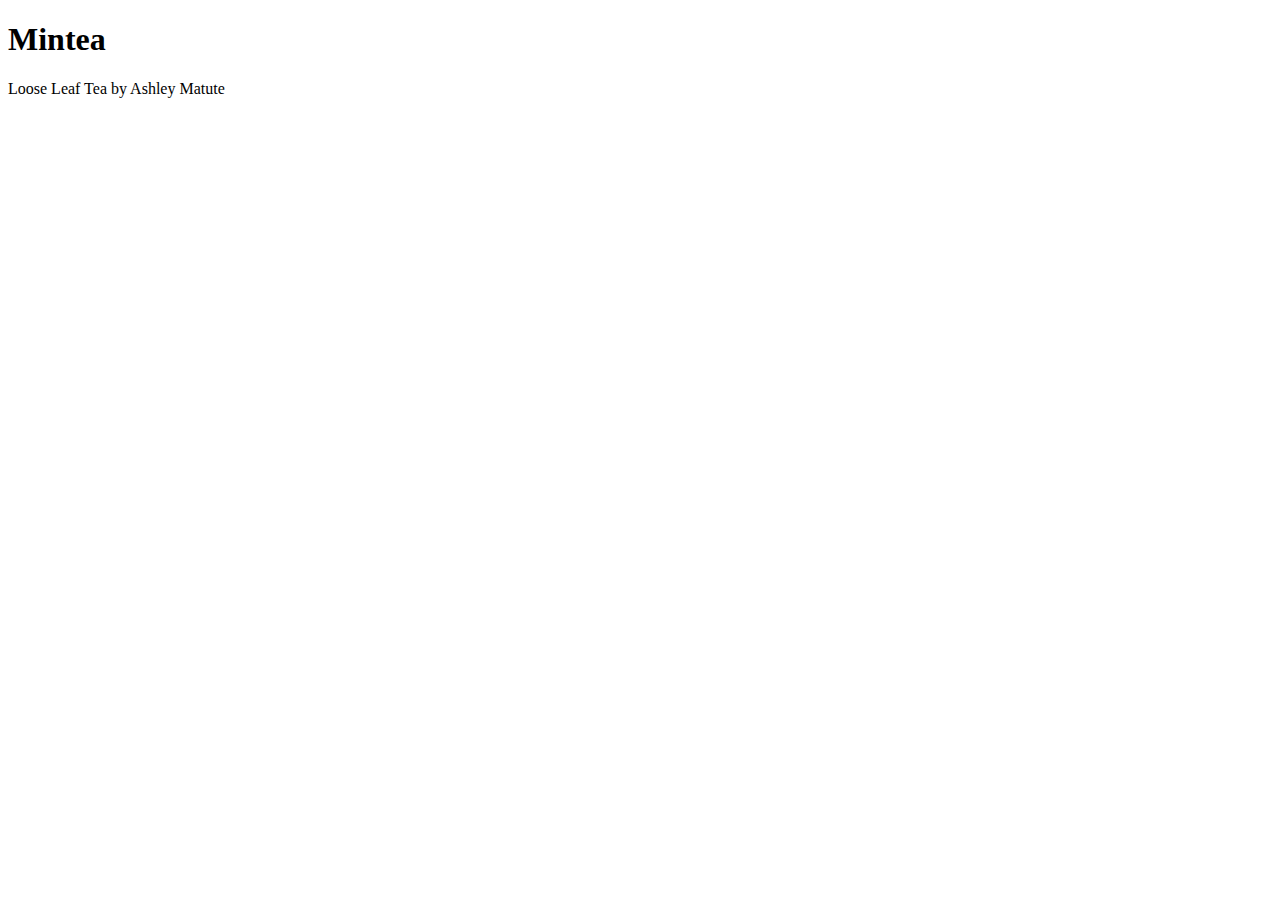
==== index.html @ f8e865d9 "Unit 1 Project" ====
<!DOCTYPE html>	
<html>	

	<head>
		<title>Mintea</title>
		<link rel="stylesheet" type="text/css" href="css/style.css">
	</head>

	<body>
		<h1>Mintea</h1>
		<p>Loose Leaf Tea by Ashley Matute</p>
	</body>
	
</html>
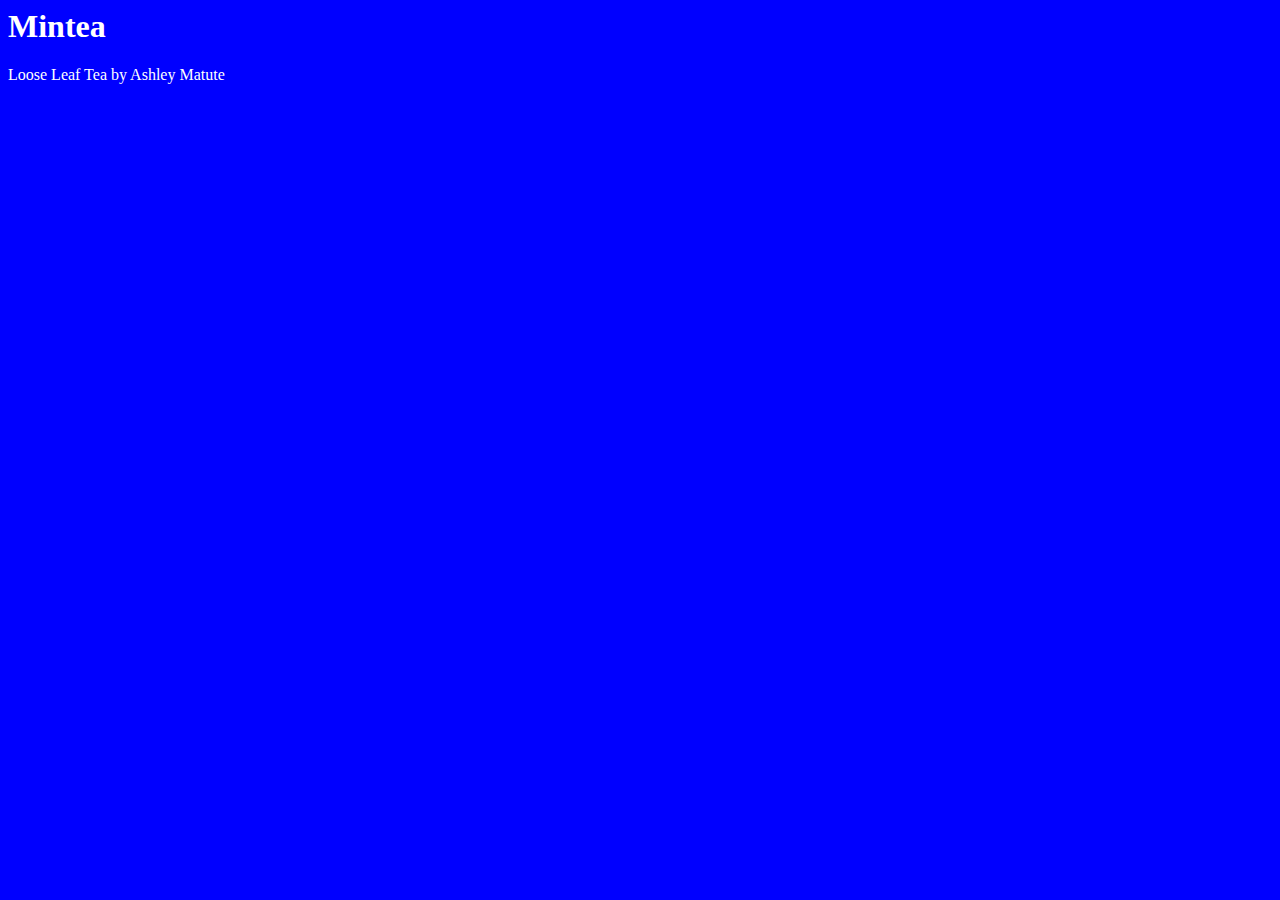
==== commit 7bfde48a: "Unit 1 Project-Ashley Matute" ====
--- a/index.html
+++ b/index.html
@@ -1,14 +1,13 @@
-<!DOCTYPE html>	
-<html>	
+<!DOCTYPE <!DOCTYPE html>
+<html>
+<head>
+	<title>Mintea</title>
+	<link rel="stylesheet" type="text/css" href="style.css">
+</head>
 
-	<head>
-		<title>Mintea</title>
-		<link rel="stylesheet" type="text/css" href="css/style.css">
-	</head>
+<body>
+	<h1>Mintea</h1>
+	<p>Loose Leaf Tea by Ashley Matute</p>
+</body>
 
-	<body>
-		<h1>Mintea</h1>
-		<p>Loose Leaf Tea by Ashley Matute</p>
-	</body>
-	
 </html>--- a/style.css
+++ b/style.css
@@ -0,0 +1,7 @@
+body {
+	background-color: blue;
+}
+
+h1, p {
+	color: white;
+}